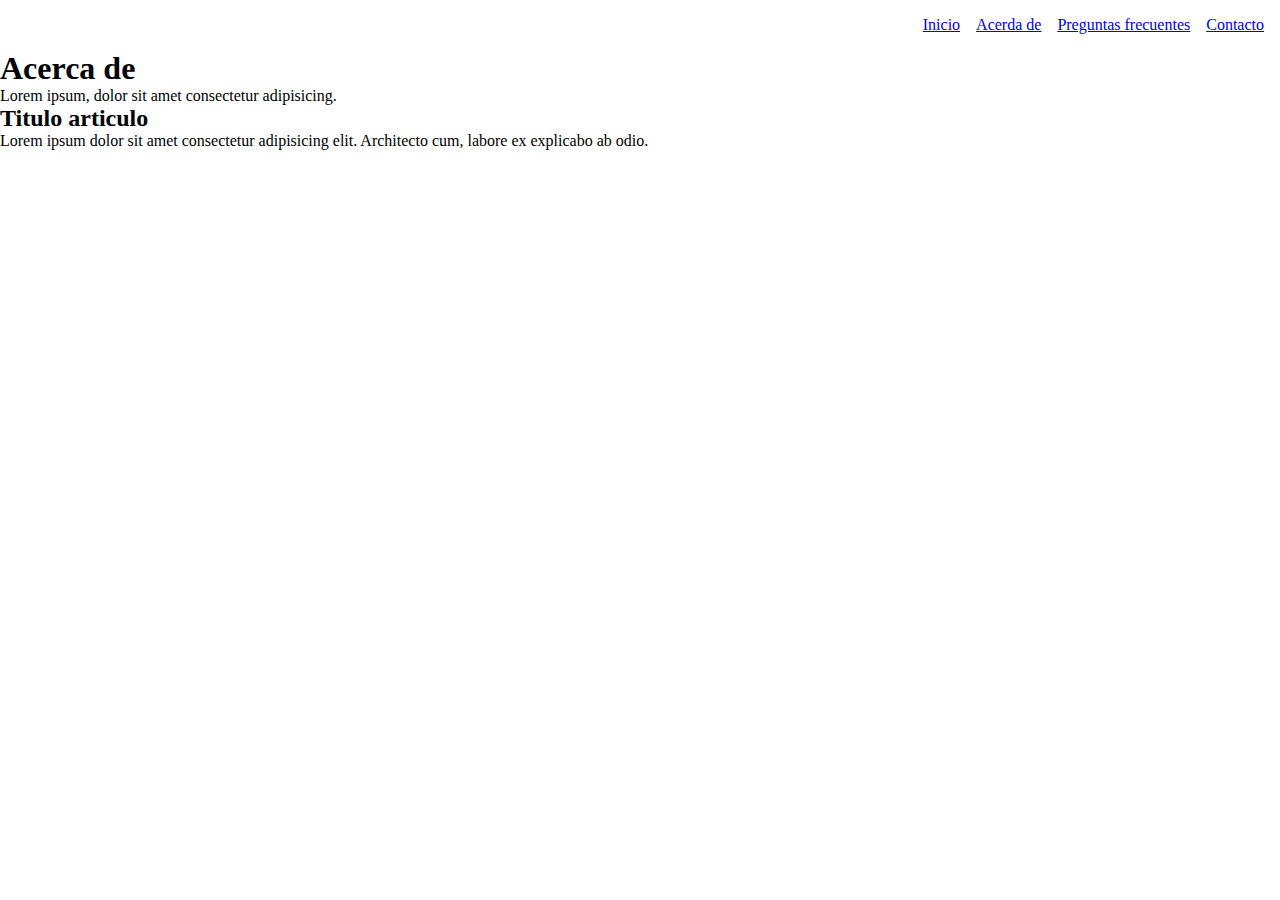
==== pages/acercaDe.html @ 4fab9eed "estructura inicial de la pagina + estilos de listas" ====
<!DOCTYPE html>
<html lang="es">
<head>
    <meta charset="UTF-8">
    <meta name="viewport" content="width=device-width, initial-scale=1.0">
    <title>Página principal</title>
    <link rel="stylesheet" href="../css/styles.css">
</head>
<header>
    <nav>
        <ul>
            <li><a href="/index.html">Inicio</a></li>
            <li><a href="../pages/acercaDe.html">Acerda de</a></li>
            <li><a href="../pages/preguntasFrecuentes.html">Preguntas frecuentes</a></li>
            <li><a href="../pages/contacto.html">Contacto</a></li>
        </ul>
    </nav>
</header>
<body>
    <h1>Acerca de</h1>
    <p>Lorem ipsum, dolor sit amet consectetur adipisicing.</p>
    <article>
        <h2>Titulo articulo</h2>
        <p>Lorem ipsum dolor sit amet consectetur adipisicing elit. Architecto cum, labore ex explicabo ab odio.</p>
    </article>
</body>
<footer>
    
</footer>
</html>
---- css/styles.css ----
*{
    margin: 0;
    padding: 0;
    box-sizing: border-box;
}

ul, ol {
    list-style: none;
    display: flex;
    gap: 1em;
    justify-content: flex-end;
    padding: 1em;
    
}
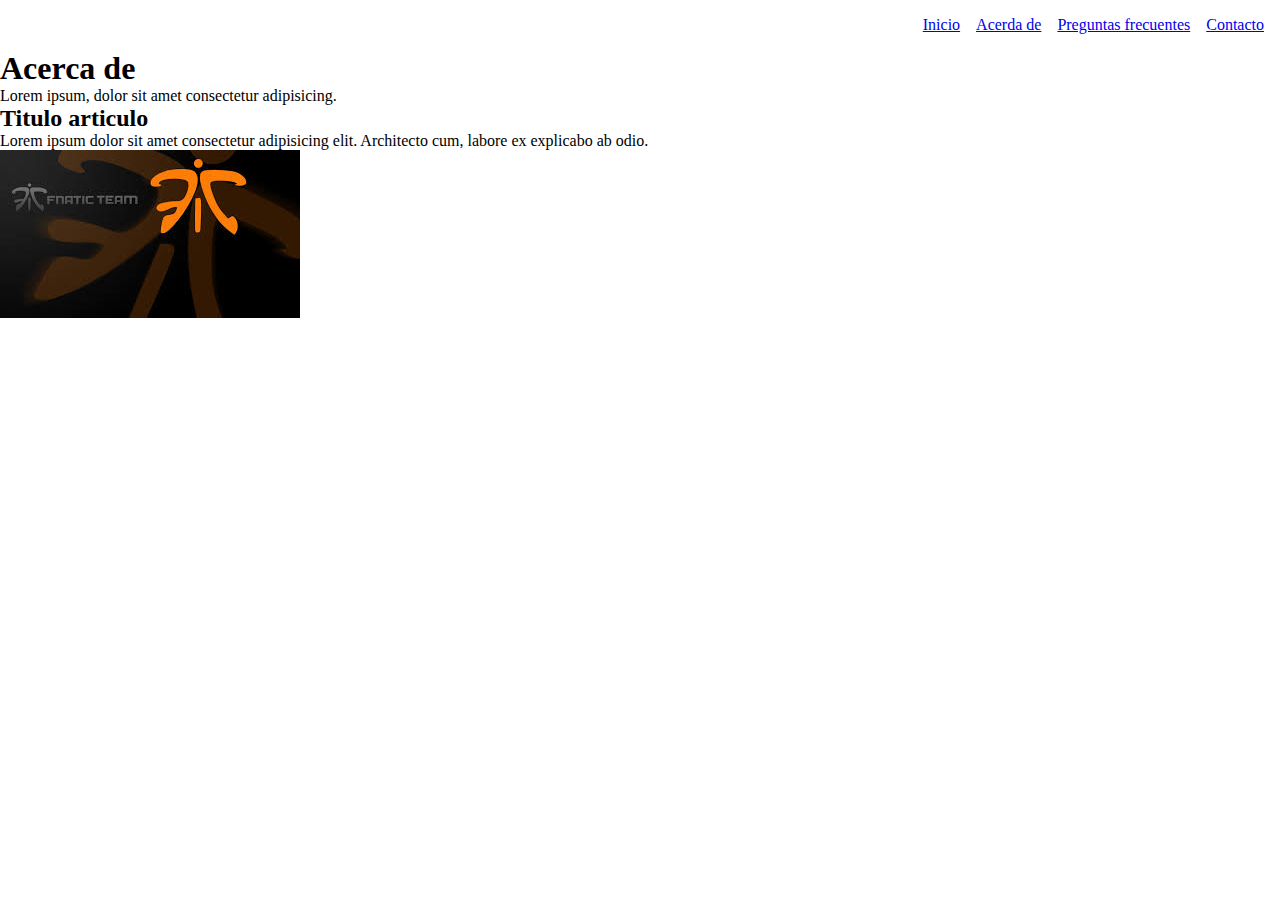
==== commit 0a59d701: "clase 3 || formulario, imagenes, videos" ====
--- a/pages/acercaDe.html
+++ b/pages/acercaDe.html
@@ -1,30 +1,34 @@
 <!DOCTYPE html>
 <html lang="es">
-<head>
-    <meta charset="UTF-8">
-    <meta name="viewport" content="width=device-width, initial-scale=1.0">
+  <head>
+    <meta charset="UTF-8" />
+    <meta name="viewport" content="width=device-width, initial-scale=1.0" />
     <title>Página principal</title>
-    <link rel="stylesheet" href="../css/styles.css">
-</head>
-<header>
+    <link rel="stylesheet" href="../css/styles.css" />
+  </head>
+  <header>
     <nav>
-        <ul>
-            <li><a href="/index.html">Inicio</a></li>
-            <li><a href="../pages/acercaDe.html">Acerda de</a></li>
-            <li><a href="../pages/preguntasFrecuentes.html">Preguntas frecuentes</a></li>
-            <li><a href="../pages/contacto.html">Contacto</a></li>
-        </ul>
+      <ul>
+        <li><a href="/index.html">Inicio</a></li>
+        <li><a href="../pages/acercaDe.html">Acerda de</a></li>
+        <li>
+          <a href="../pages/preguntasFrecuentes.html">Preguntas frecuentes</a>
+        </li>
+        <li><a href="../pages/contacto.html">Contacto</a></li>
+      </ul>
     </nav>
-</header>
-<body>
+  </header>
+  <body>
     <h1>Acerca de</h1>
     <p>Lorem ipsum, dolor sit amet consectetur adipisicing.</p>
     <article>
-        <h2>Titulo articulo</h2>
-        <p>Lorem ipsum dolor sit amet consectetur adipisicing elit. Architecto cum, labore ex explicabo ab odio.</p>
+      <h2>Titulo articulo</h2>
+      <p>
+        Lorem ipsum dolor sit amet consectetur adipisicing elit. Architecto cum,
+        labore ex explicabo ab odio.
+      </p>
     </article>
-</body>
-<footer>
-    
-</footer>
-</html>+    <img src="../img/images.jfif" alt="imagen de fnatic" />
+  </body>
+  <footer></footer>
+</html>
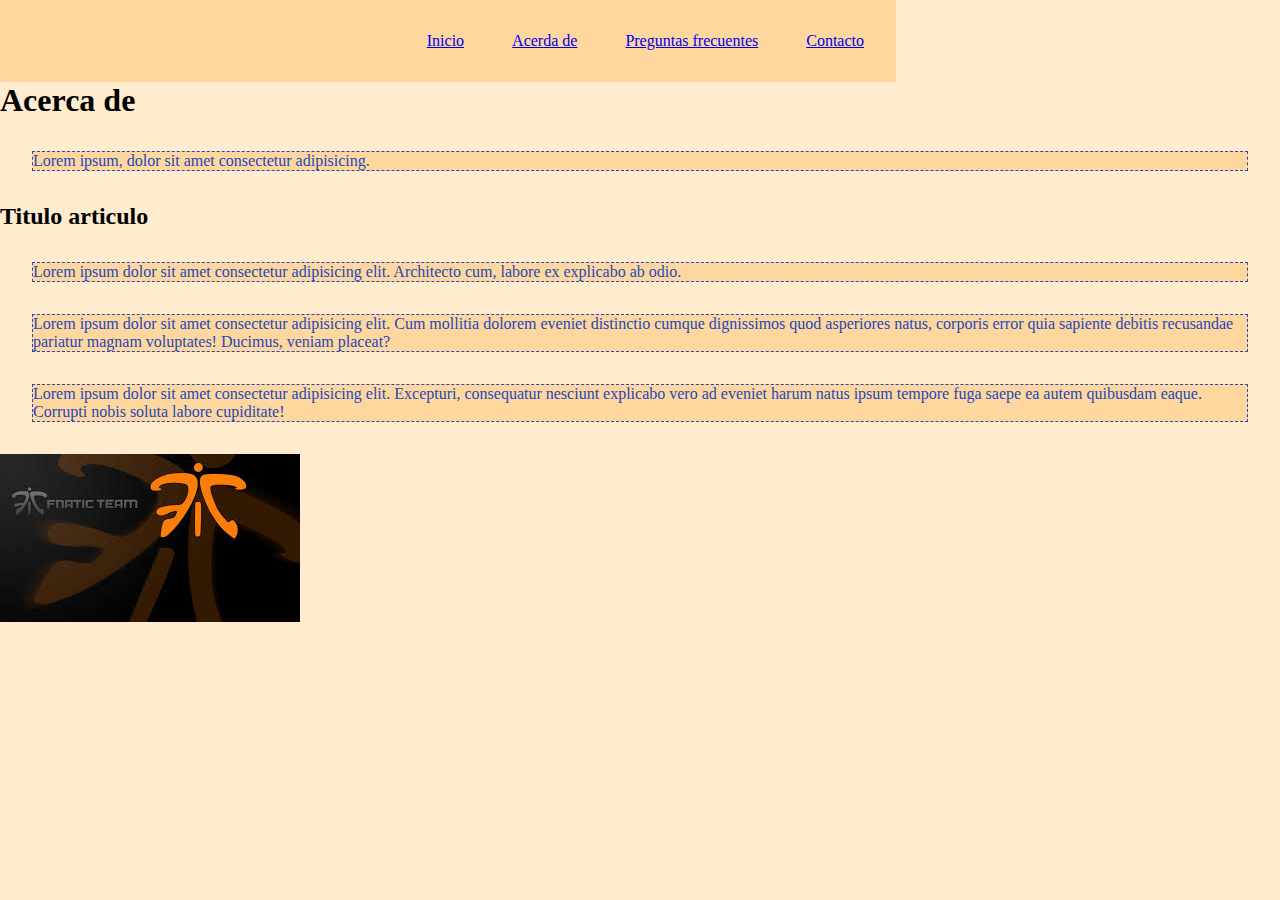
==== commit a144faf9: "Clase 4" ====
--- a/pages/acercaDe.html
+++ b/pages/acercaDe.html
@@ -23,10 +23,12 @@
     <p>Lorem ipsum, dolor sit amet consectetur adipisicing.</p>
     <article>
       <h2>Titulo articulo</h2>
-      <p>
+      <p id="verde">
         Lorem ipsum dolor sit amet consectetur adipisicing elit. Architecto cum,
         labore ex explicabo ab odio.
       </p>
+      <p id="rojo">Lorem ipsum dolor sit amet consectetur adipisicing elit. Cum mollitia dolorem eveniet distinctio cumque dignissimos quod asperiores natus, corporis error quia sapiente debitis recusandae pariatur magnam voluptates! Ducimus, veniam placeat?</p>
+      <p id="violeta">Lorem ipsum dolor sit amet consectetur adipisicing elit. Excepturi, consequatur nesciunt explicabo vero ad eveniet harum natus ipsum tempore fuga saepe ea autem quibusdam eaque. Corrupti nobis soluta labore cupiditate!</p>
     </article>
     <img src="../img/images.jfif" alt="imagen de fnatic" />
   </body>
--- a/css/styles.css
+++ b/css/styles.css
@@ -1,3 +1,4 @@
+/*########## General ##########*/
 *{
     margin: 0;
     padding: 0;
@@ -7,8 +8,55 @@
 ul, ol {
     list-style: none;
     display: flex;
-    gap: 1em;
+    gap: 3em;
+
+    
+}
+html{
+    display: flex;
+    justify-content: center;
+}
+body{
+    background-color: #ffebcd;
+    
+}
+
+/*########## Header ##########*/
+
+header{
+    display: flex;
+    justify-content: space-between;
+}
+nav{
+    background-color: #fdd495da;
+    display: flex;
     justify-content: flex-end;
-    padding: 1em;
+    align-items: center;
+    width: 70vw;
+    padding: 2em;
+}
+.logo{
+    width: 30vw;
+    opacity: 0.75;
+}
+
+.logo:hover{
+    width: 30vw;
+    opacity: 100;
     
-}+}
+/*########## Main ##########*/
+p{
+    color: #2647be;
+    border: 0.1em;
+    background-color: #fdd495da;
+    border-style: dashed;
+    margin: 2em;
+}
+
+article{
+    display: block;
+}
+
+
+
